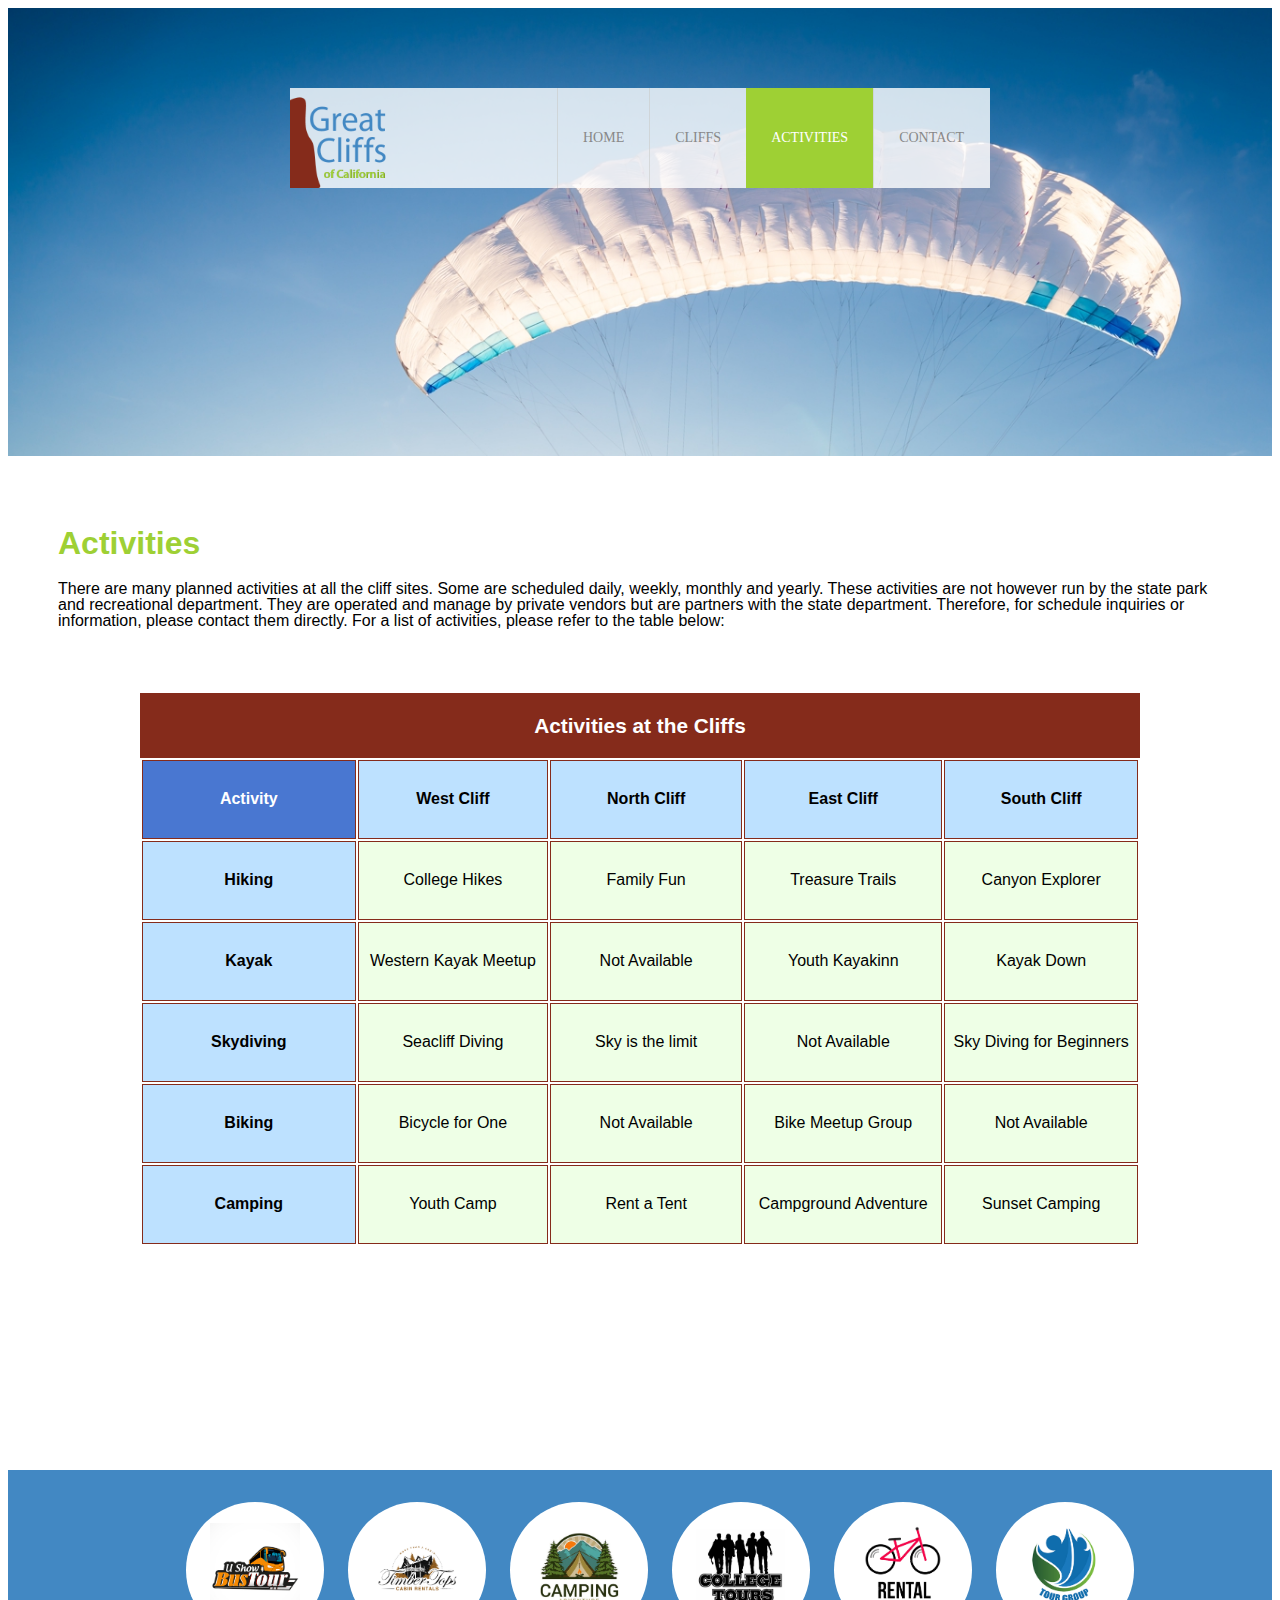
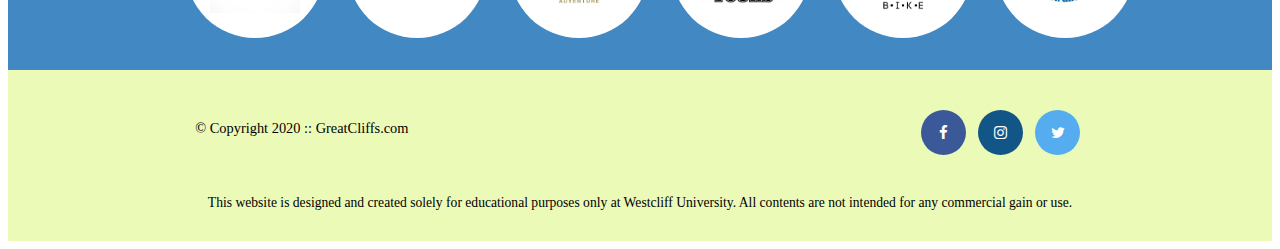
==== activities.html @ c9c109fd "Week5 Day3 activity cliff website selectable table html css" ====
<!DOCTYPE html>
<html lang="en">
<head>
    <meta charset="UTF-8">
    <meta name="viewport" content="width=device-width, initial-scale=1.0">
    <title>Document</title>

<!--Font Awesome-->
    <link rel="stylesheet" href="https://cdnjs.cloudflare.com/ajax/libs/font-awesome/4.7.0/css/font-awesome.min.css">

<!--Link to CSS-->
    <link rel="stylesheet" href="style.css">

<!--Link jQuery -->
    <script src="https://ajax.googleapis.com/ajax/libs/jquery/3.5.1/jquery.min.js"></script>
    <script type="text/javascript" src="js/activity.js"> </script>

</head>

<body id="activities">
<!-- Container-->
<div id="container">

<!--header-->
    <header>
        <div class="main-header">
            <!--logo-->
            <div class="logo">
                <img src="images/logo.png" alt="Great Cliffs Logo" width="125"> 
            </div>
            
            <!--nav-->
            <nav class="main-menu">
                <ul>
                    <li><a href="index.html">Home</a></li>
                    <li><a href="cliffs.html">Cliffs</a></li>
                    <li class="active"><a href="activities.html">Activities</a></li>
                    <li><a href="contact.html">Contact</a></li>
                </ul>
            </nav>
        </div>
    </header>

    <!--Main Content-->
    <main class="main-content">
        <h1>Activities</h1>
        <p>There are many planned activities at all the cliff sites. Some are scheduled daily, weekly, monthly and yearly. 
            These activities are not however run by the state park and recreational department. They are operated and manage by private vendors but are partners with the state department.  
            Therefore, for schedule inquiries or information, please contact them directly. For a list of activities, please refer to the table below:</p>
        
        <table class="activities_class">
            <caption>Activities at the Cliffs</caption>
                <thead>
                    <tr>
                        <th>Activity</th>
                        <th>West Cliff</th>
                        <th>North Cliff</th>
                        <th>East Cliff</th>
                        <th>South Cliff</th>
                    </tr>
                </thead>
                    <tbody>
                        <tr>
                            <td>Hiking</td>
                            <td id="cell">College Hikes</td>
                            <td id="cell">Family Fun</td>
                            <td id="cell">Treasure Trails</td>
                            <td id="cell">Canyon Explorer</td>
                        </tr>
                        <tr>
                            <td id="cell">Kayak</td>
                            <td id="cell">Western Kayak Meetup</td>
                            <td>Not Available</td>
                            <td id="cell">Youth Kayakinn</td>
                            <td id="cell">Kayak Down</td>
                        </tr>
                        <tr>
                            <td id="cell">Skydiving</td>
                            <td id="cell">Seacliff Diving</td>
                            <td id="cell">Sky is the limit</td>
                            <td>Not Available</td>
                            <td id="cell">Sky Diving for Beginners</td>
                        </tr>
                        <tr>
                            <td id="cell">Biking</td>
                            <td id="cell">Bicycle for One</td>
                            <td>Not Available</td>
                            <td id="cell">Bike Meetup Group</td>
                            <td>Not Available</td>
                        </tr>
                    </tbody>
                <tfooter>
                    <tr>
                        <td id="cell">Camping</td>
                        <td id="cell">Youth Camp</td>
                        <td id="cell">Rent a Tent</td>
                        <td id="cell">Campground Adventure</td>
                        <td id="cell">Sunset Camping</td>
                    </tr>
                </tfooter>
        </table>

        <div id="displaySelected">
            <div id="result">
                <h4>My selected activities to enquire:</h4>
            </div>
            <div id="sendinfo">
                <input type="email" placeholder="johndoe@gmail.com">
                <button>Get Info</button>
            </div>
        </div>

    </main>

    <!--section-->
    <section>
        <ul id="partners">
            <!--
            <li class="partner"><img src="images/partners/partner-bustour.png" alt="Partner Bus Tours"></li>
            <li class="partner"><img src="images/partners/partner-cabinrental.png" alt="Partner Cabin Rental"></li>
            <li class="partner"><img src="images/partners/partner-campingadv.png" alt="Partner Camping Adenture"></li>
            <li class="partner"><img src="images/partners/partner-collegetours.png" alt="Partner College Tours"></li>
            <li class="partner"><img src="images/partners/partner-rentalbike.png" alt="Partner Bike Rentals"></li>
            <li class="partner"><img src="images/partners/partner-tourgroup.png" alt="Partner Tour Group"></li>
            -->
        </ul>
        </div>
    </section>

    <!--Footer-->
    <footer>
    <div id="nondisclaimer">
        <div class="copy">&copy; Copyright 2020 :: GreatCliffs.com</div>
        <div class="social">
            <a href="#" class="fa fa-facebook"></a>
            <a href="#" class="fa fa-instagram"></a>
            <a href="#" class="fa fa-twitter"></a>
        </div>
    </div>
    <div id="disclaimer">
        <p>This website is designed and created solely for educational purposes only at Westcliff University. All contents are not intended for any commercial gain or use.</p>
    </div>
    </footer>
</div>

    <!--Partners-->
    <script src="js/site_scripts.js"></script>

</body>
</html>
---- style.css ----
/* Header */
header {
    width: 100%;
    min-height: 400px;
    padding-top: 3em;
}

#home header {
    background: no-repeat lightgrey url(images/cliff_ocean.jpg);
    background-size: 1500px; 
}

#activities header {
    background: no-repeat lightgray url(images/runfly.jpg);
    background-size: 1500px;
}

#contact header {
    background: no-repeat lightgray url(images/cliff_rock.jpg);
    background-size: 1500px;
}

#cliff header {
    background: no-repeat lightgray url(images/forest_cliff.jpg);
    background-size: 1500px;
}

.main-header {
    background-color:rgba(255, 255, 255, 0.8);
    width: 700px;
    margin: 2em auto 0 auto;
    min-height: 100px;
    height: 100px;
}

.main-header .logo img{
    width: 100px;
    height: 100px; 
    margin: 0 2em 0 0; 
    float: left; 
}

/* Navigation */
.main-menu {
    margin-left: 227px;
    font-weight: 400;
}

.main-menu ul li {
    list-style-type: none;
    display: inline-block;
    float: left;
    padding-left: 25px;
    padding-right: 25px;  
    border-left: 1px solid rgba(202,204,202,0.6);
    line-height: 100px; 
    text-decoration: uppercase;
    font-size: 14px;
    text-transform: uppercase;
}

.main-menu ul li a {
    text-decoration: none;
    color: #888;
}

.main-menu ul li a:hover {
    color: #9ed034;
}

.main-menu ul li.active {
   background: #9ed034;
   border: none;
}

.main-menu ul li.active a {
    color: #fff
}

/* Main */
.main-content {
    font-family: Arial, Helvetica, sans-serif;
    padding: 50px;
    line-height: 1;
}

.main-content h2,h1 {
    color:#9ed034;

}

Span:first-child {
    font-weight: bold;
}

Span:first-child {
    font-weight: bold;
}


/* Partner */ 
section {
    width: 100%;
    background-color: #4288c3;
}

section #partners {
    width: 1200px; 
    padding: 2em 0 2em 0;
    margin: 0 auto;
    text-align: center;
}

section #partners .partner{
    display: inline-block;
    margin:0 0.75em;
    padding: 1.3em 1.5em;
    background-color: #fff;
    border-radius: 50%;      
}

section #partners .partner img{
    width: 90px;
    height: 90px;
}

/* Footer */
footer {
    width: 100%;
    height: 155px;
    padding-bottom: 1em;
    background-color: #ecfab8;
}

footer #nondisclaimer .copy {
    padding: 3.5em 3.5em 3.5em 13em;
    float: left;
    font-size: 0.9em;
}

footer #nondisclaimer .social {
    padding: 2.5em; 
    margin-right: 9.25em;
    float: right;
}

footer #disclaimer {
    clear: both;
}

footer #disclaimer p{
    font-size: 0.85em;
    text-align: center;
}

footer #nondisclaimer .social .fa {
    padding: 15px;
    font-size: 15px;
    width: 15px;
    text-align: center;
    text-decoration: none;
    margin: 0 4px;
    border-radius: 50%;
}

footer #nondisclaimer .social .fa:hover {
    opacity: 0.7;
}

footer #nondisclaimer .social .fa-facebook {
    background: #3B5998;
    color: white;
}

footer #nondisclaimer .social .fa-twitter {
    background: #55ACEE;
    color: white;
}

footer #nondisclaimer .social .fa-instagram {
    background: #125688;
    color: white;
}

/* Activities */

table.activities_class {
    width: 1000px;
    margin: 4em auto 4em auto;
}

table.activities_class table, caption, th, td {
    border: 2px solid #852B1B;
}


table.activities_class caption {
    background: #852B1B;
    height: 40px; 
    color: #fff; 
    font-size: 1.3em;
    font-weight: bold;
    padding-top: 1em;
}


table.activities_class thead {
    background: #BDE1FF;
}

table.activities_class tbody {
    background: #EEFFE6;
    text-align: center;
}


table.activities_class th,td {
    width: 225px;
    height: 75px;
    vertical-align: middle;
    border: solid 1px #852B1B; 
}

table.activities_class th:first-child {
    width: 250px; 
    height: 50px;
    background: #4977D1;
    color: #fff
}

table.activities_class td:first-child {
    font-weight: bold;
    background: #BDE1FF;
}


/* Contact */

label {
    display: block; 
    margin: 15px 15px 0 15px; /* top, right, bottom, left */
    font-weight: bold;
}

input, textarea {
    width: 300px;
    margin: 0 15px 0 15px;
}


input[type="radio"] { 
    width: 20px;
    margin: 0 0 0 5px;
}



input[type="submit"] {
    display: block; 
    margin: 20px 0 10px 0;
    width: 100px;
    /*background-color: #4977D1; */
    border: 0px;
    color: #ffffff; 
    padding: 10px 30px;
    font-weight: bold;
    margin: 15px 15px 0 320px;
}

input:focus {
    background-color: gray;
}

.legend {
    text-transform: uppercase;
    color:#4977D1; 
    font-weight: bold;
    font-size: 16px;
}

.commentbox textarea {
    padding-top: 150px;
    padding-left: 100px;
}

.form {
    margin-top: 20px;
    margin-bottom: 40px;
}

fieldset{
    border:2px solid #9ed034;
}

.option_cliff{
    width:170px;
    text-align: center;
}

.radios span{
    font-weight: 200;
}

/* cliff pages table 

table.cliff_class {
    width: 1200px;
    margin: 4em auto 4em auto;
    border: none;
    border-collapse: separate;
    border-spacing: 30px 0px;
}

table.cliff_class th{
    background: #852B1B;
    color: #fff; 
    font-size: 1.3em;
    font-weight: bold;
    padding:15px 0px 15px 0px;
    text-align:center;
}

table.cliff_class td{
    border: none;
}
*/

.section_cliff{
    display:flex;
    flex-wrap: wrap;
    justify-content: center;
    max-width: 1500px;
}

.block_cliff {
    display:block;
    padding: 15px;
}   

.images_cliff {
    margin: 0 0 1px 0;
    width: 600px; 
}


h3 {
    background-color: #852B1B;
    color:#ffffff;
    text-align:center;
    margin: 0%;
    padding: 10px 0px;
    width:600px;
}

h4 {
    font-size: 20px;
}

#timeofday {
    font-family: Arial, Helvetica, sans-serif;
    text-align: center;
    padding: 15px 0;
    background: rgb(253,187,45);
    background: linear-gradient(0deg, rgba(253,187,45,1) 0%, rgba(34,193,195,1) 100%);
    opacity: 0.7;
}

/* Clock */

#timeofday span {
    font-weight: normal;
    color: #3a3a3a;
}

#timeofday #clock {
    color: #125688
}

/* Random code */

.randomcode input{
    width: 150px;
    margin: 10px 0px 0px 165px;
    padding: 5px;
}

#codes {
    background-color: #b3b3b3;
    padding: 10px;
    display:inline;
    font-size: 12px;
}

/* Activity Cell */
.green {
    color:white;
    background-color: #9ed034;
    cursor: pointer;
}

/* Selectable table grid */
#activities main #displaySelected {
    visibility: hidden;
    margin: 0 auto;
    width:600px;
    border: 2px solid #9ed034;
    padding: 0.75em;
}

#activities main #displaySelected #result, #activities main #displaySelected #sendinfo {
    display:inline-block;
    margin:0;
}

#activities main #result {
    min-height: 50px;
    width: 300px;
    padding:0;
}

#activities main #result h4{
    margin-bottom:1em;
    font-size: 1.15em;
}

#activities main #displaySelected #sendinfo input[type="email"] {
    width: 200px;
}
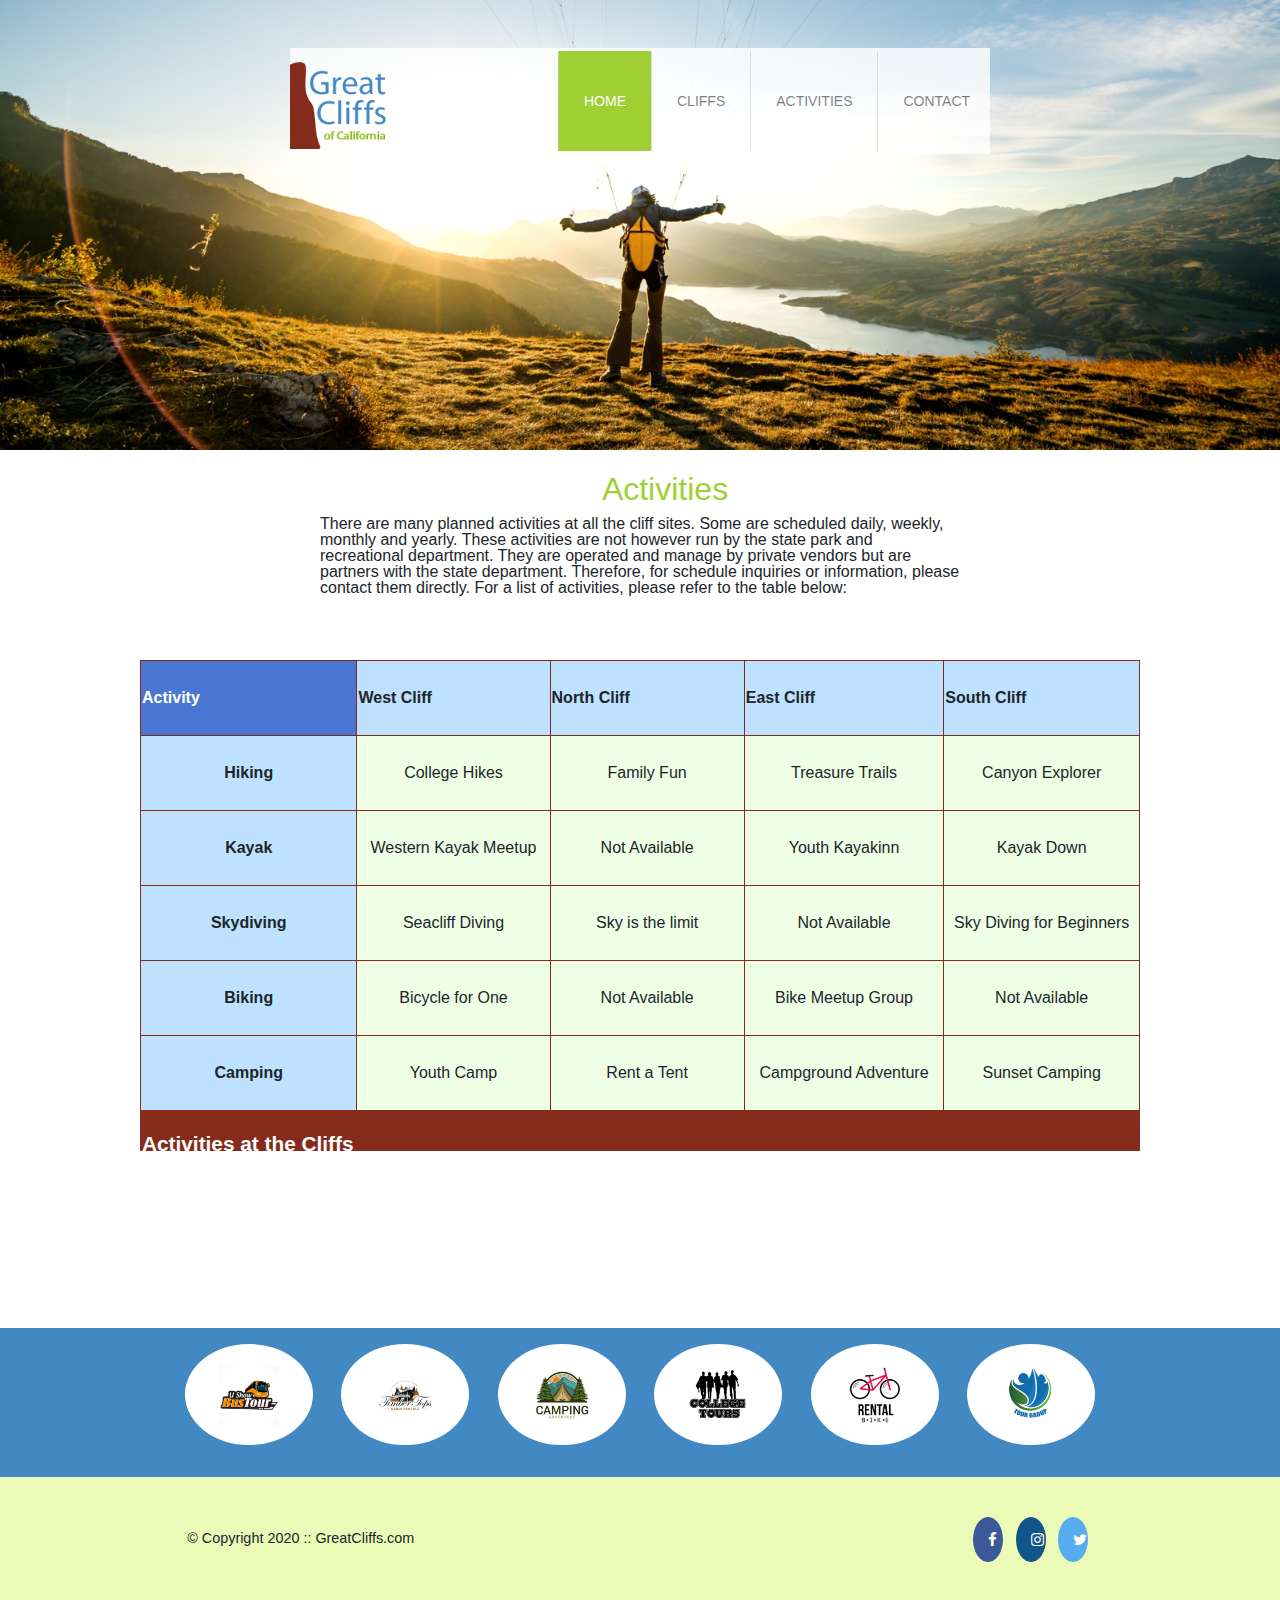
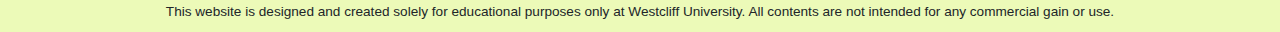
==== commit e8af3f4b: "w7d1 revise partner responsive" ====
--- a/activities.html
+++ b/activities.html
@@ -6,14 +6,17 @@
     <title>Document</title>
 
 <!--Font Awesome-->
-    <link rel="stylesheet" href="https://cdnjs.cloudflare.com/ajax/libs/font-awesome/4.7.0/css/font-awesome.min.css">
+<link rel="stylesheet" href="https://cdnjs.cloudflare.com/ajax/libs/font-awesome/4.7.0/css/font-awesome.min.css">
+
+<!-- Bootstrap CSS -->
+<link rel="stylesheet" href="https://maxcdn.bootstrapcdn.com/bootstrap/4.5.2/css/bootstrap.min.css">
 
 <!--Link to CSS-->
-    <link rel="stylesheet" href="style.css">
+<link rel="stylesheet" href="style.css">
 
 <!--Link jQuery -->
     <script src="https://ajax.googleapis.com/ajax/libs/jquery/3.5.1/jquery.min.js"></script>
-    <script type="text/javascript" src="js/activity.js"> </script>
+    <script src="js/activity.js"> </script>
 
 </head>
 
@@ -22,28 +25,67 @@
 <div id="container">
 
 <!--header-->
-    <header>
-        <div class="main-header">
-            <!--logo-->
+<header>
+    <!--deactive
+            <div class="main-header">
+                <div class="logo">
+                    <img src="images/logo.png" alt="Great Cliffs Logo" width="125"> 
+                </div>
+                
+    
+                <nav class="main-menu">
+                    <ul>
+                        <li class="active"><a href="home.html">Home</a></li>
+                        <li><a href="cliffs.html">Cliffs</a></li›>
+                        <li><a href="activities.html">Activities</a></li>
+                        <li><a href="contact.html">Contact</a></li>
+                    </ul>
+                </nav>
+            </div>
+    -->
+    
+    
+        <div class = "container">
+            <nav class="navbar navbar-expand-lg navbar-light bg-transparent">
             <div class="logo">
-                <img src="images/logo.png" alt="Great Cliffs Logo" width="125"> 
+               <a class="navbar-brand" href="#"> <img src="images/logo.png" alt="Great Cliffs Logo" width="100"> </a>
             </div>
-            
-            <!--nav-->
-            <nav class="main-menu">
-                <ul>
-                    <li><a href="index.html">Home</a></li>
-                    <li><a href="cliffs.html">Cliffs</a></li>
-                    <li class="active"><a href="activities.html">Activities</a></li>
-                    <li><a href="contact.html">Contact</a></li>
-                </ul>
+    
+               <!-- Hamburger Menu -->
+               <!-- Values for data-target and aria-controls must match id of div with the collapse class -->
+               <button class = "navbar-toggler" type = "button" data-toggle = "collapse" 
+               data-target = "#navbarContent" 
+               aria-controls = "navbarContent" aria-expanded = "false" 
+               aria-label = "Toggle navigation">
+                        
+               <span class = "navbar-toggler-icon"></span>
+               </button>
+    
+               
+               <div id="navbarContent" class="collapse navbar-collapse">
+                  <ul class="navbar-nav">
+                     <li class="nav-item active">
+                        <a class="nav-link" href="home.html">Home</a>
+                     </li>
+                     <li class="nav-item">
+                        <a class="nav-link" href="cliffs.html">Cliffs</a>
+                     </li>
+                     <li class="nav-item">
+                        <a class="nav-link" href="activities.html">Activities</a>
+                     </li>
+                     <li class="nav-item">
+                        <a class="nav-link" href="contact.html">Contact</a>
+                     </li>
+                  </ul>
+                  
+               </div>
             </nav>
         </div>
     </header>
 
     <!--Main Content-->
     <main class="main-content">
-        <h1>Activities</h1>
+        <h2>Activities</h2>
         <p>There are many planned activities at all the cliff sites. Some are scheduled daily, weekly, monthly and yearly. 
             These activities are not however run by the state park and recreational department. They are operated and manage by private vendors but are partners with the state department.  
             Therefore, for schedule inquiries or information, please contact them directly. For a list of activities, please refer to the table below:</p>
@@ -112,19 +154,16 @@
 
     </main>
 
-    <!--section-->
-    <section>
-        <ul id="partners">
-            <!--
-            <li class="partner"><img src="images/partners/partner-bustour.png" alt="Partner Bus Tours"></li>
-            <li class="partner"><img src="images/partners/partner-cabinrental.png" alt="Partner Cabin Rental"></li>
-            <li class="partner"><img src="images/partners/partner-campingadv.png" alt="Partner Camping Adenture"></li>
-            <li class="partner"><img src="images/partners/partner-collegetours.png" alt="Partner College Tours"></li>
-            <li class="partner"><img src="images/partners/partner-rentalbike.png" alt="Partner Bike Rentals"></li>
-            <li class="partner"><img src="images/partners/partner-tourgroup.png" alt="Partner Tour Group"></li>
-            -->
-        </ul>
-        </div>
+  <!--section-->
+  <section>
+    <ul id="partners">
+        <li class="partner col-6 col-sm-4 col-md-3 col-lg-2"><img src="images/partners/partner-bustour.png" alt="Partner Bus Tours"></li>
+        <li class="partner col-6 col-sm-4 col-md-3 col-lg-2"><img src="images/partners/partner-cabinrental.png" alt="Partner Cabin Rental"></li>
+        <li class="partner col-6 col-sm-4 col-md-3 col-lg-2"><img src="images/partners/partner-campingadv.png" alt="Partner Camping Adenture"></li>
+        <li class="partner col-6 col-sm-4 col-md-3 col-lg-2"><img src="images/partners/partner-collegetours.png" alt="Partner College Tours"></li>
+        <li class="partner col-6 col-sm-4 col-md-3 col-lg-2"><img src="images/partners/partner-rentalbike.png" alt="Partner Bike Rentals"></li>
+        <li class="partner col-6 col-sm-4 col-md-3 col-lg-2"><img src="images/partners/partner-tourgroup.png" alt="Partner Tour Group"></li>
+    </ul>
     </section>
 
     <!--Footer-->
@@ -143,8 +182,14 @@
     </footer>
 </div>
 
-    <!--Partners-->
-    <script src="js/site_scripts.js"></script>
+<!--Partners
+<script src="js/site_scripts.js"></script>
+-->
+
+<!-- jQuery first, then Popper.js, then Bootstrap JS -->
+<script src="https://ajax.googleapis.com/ajax/libs/jquery/3.5.1/jquery.min.js"></script>
+<script src="https://cdnjs.cloudflare.com/ajax/libs/popper.js/1.16.0/umd/popper.min.js"></script>
+<script src="https://maxcdn.bootstrapcdn.com/bootstrap/4.5.2/js/bootstrap.min.js"></script>
 
 </body>
 </html>--- a/style.css
+++ b/style.css
@@ -1,3 +1,26 @@
+/* Desktop devices */
+
+
+@media (min-width: 992px) {
+    .container, .container-lg, .container-md, .container-sm, .container-xl {
+        max-width: 700px;
+    } 
+    .col-lg-2 {
+    max-width: 10%;
+    } 
+}
+
+@media  (max-width:992px){ 
+    #navbarContent .navbar-nav .nav-link {
+        line-height: 50px !important;
+    }
+    .section_cliff{
+        flex-wrap: wrap;
+    }
+
+}
+
+
 /* Header */
 header {
     width: 100%;
@@ -6,23 +29,35 @@
 }
 
 #home header {
-    background: no-repeat lightgrey url(images/cliff_ocean.jpg);
-    background-size: 1500px; 
+    height: 50vh;
+    background: lightgrey url(images/cliff_ocean.jpg);
+    background-repeat: no-repeat;
+    background-size: cover;
+    background-position: center center;
 }
 
 #activities header {
-    background: no-repeat lightgray url(images/runfly.jpg);
-    background-size: 1500px;
+    height: 50vh;
+    background: lightgray url(images/runfly.jpg);
+    background-repeat: no-repeat;
+    background-size: cover;
+    background-position: bottom center;
 }
 
 #contact header {
-    background: no-repeat lightgray url(images/cliff_rock.jpg);
-    background-size: 1500px;
+    height: 50vh;
+    background:lightgray url(images/cliff_rock.jpg);
+    background-repeat: no-repeat;
+    background-size: cover;
+    background-position: center center;
 }
 
 #cliff header {
-    background: no-repeat lightgray url(images/forest_cliff.jpg);
-    background-size: 1500px;
+    height: 50vh;
+    background: lightgray url(images/forest_cliff.jpg);
+    background-repeat: no-repeat;
+    background-size: cover;
+    background-position: center center;
 }
 
 .main-header {
@@ -80,7 +115,6 @@
 /* Main */
 .main-content {
     font-family: Arial, Helvetica, sans-serif;
-    padding: 50px;
     line-height: 1;
 }
 
@@ -89,6 +123,10 @@
 
 }
 
+.main-content p {
+    padding: 0 25%;
+}
+
 Span:first-child {
     font-weight: bold;
 }
@@ -99,14 +137,15 @@
 
 
 /* Partner */ 
+
 section {
+    background-color: #4288c3;
     width: 100%;
-    background-color: #4288c3;
 }
 
 section #partners {
-    width: 1200px; 
-    padding: 2em 0 2em 0;
+    width: 100%; 
+    padding: 1em 0 2em 0;
     margin: 0 auto;
     text-align: center;
 }
@@ -115,14 +154,14 @@
     display: inline-block;
     margin:0 0.75em;
     padding: 1.3em 1.5em;
-    background-color: #fff;
+    background-color: #ffffff;
     border-radius: 50%;      
 }
 
 section #partners .partner img{
-    width: 90px;
-    height: 90px;
-}
+    width: 75%;
+}
+
 
 /* Footer */
 footer {
@@ -327,13 +366,10 @@
 
 .section_cliff{
     display:flex;
-    flex-wrap: wrap;
     justify-content: center;
-    max-width: 1500px;
 }
 
 .block_cliff {
-    display:block;
     padding: 15px;
 }   
 
@@ -392,7 +428,8 @@
 }
 
 /* Activity Cell */
-.green {
+
+.tdhighlight {
     color:white;
     background-color: #9ed034;
     cursor: pointer;
@@ -428,19 +465,87 @@
 }
 
 
-
-
-
-
-
-
-
-
-
-
-
-
-
-
-
-
+/* Navigation Hamburger*/
+
+.container {
+    background-color:rgba(255, 255, 255, 0.8);
+    font-weight: 400;
+}
+
+.container, .container-fluid, .container-lg, .container-md, .container-sm, .container-xl {
+    padding-right: 15px;
+    padding-left: 0px !important;
+}
+
+.container .logo {
+    margin: 0 9.5em 0 0px;
+    float: left;
+}
+
+#navbarContent .navbar-nav .nav-link {
+    list-style-type: none;
+    padding-left: 25px;
+    padding-right: 25px;
+    border-left: 1px solid rgba(202,204,202,0.6);
+    line-height: 100px; 
+    font-size: 14px;
+    text-transform: uppercase;
+    padding-bottom: 0px;
+    padding-top: 0px;
+}
+
+#navbarContent .navbar-nav .nav-link a {
+    text-decoration: none;
+    color: #888;
+}
+
+#container .navbar {
+    padding: 0px;
+}
+
+.navbar ul li.active {
+   background: #9ed034;
+   border: none;
+}
+
+#container .navbar-nav li a:hover {
+    color: #9ed034;
+}
+
+#container .navbar li.active a {
+    color: #fff;
+}
+
+/*Main Content*/
+
+.flex {
+    display: flex;
+    flex-direction: row;
+}
+
+.flex-1 {
+    flex:1;
+    line-height: 20px;
+    padding: 20px;
+    border-style: ridge;
+    margin: 30px;
+}
+
+.flex-2 {
+    flex:1;
+    line-height: 20px;
+    padding: 20px;
+    border-style: ridge;
+    margin: 30px;
+}
+
+H2 {
+    padding-top: 20px;
+    padding-left:50px;
+    text-align: center;
+}
+
+h4 {
+    padding-bottom: 20px;
+    text-align: center;
+}
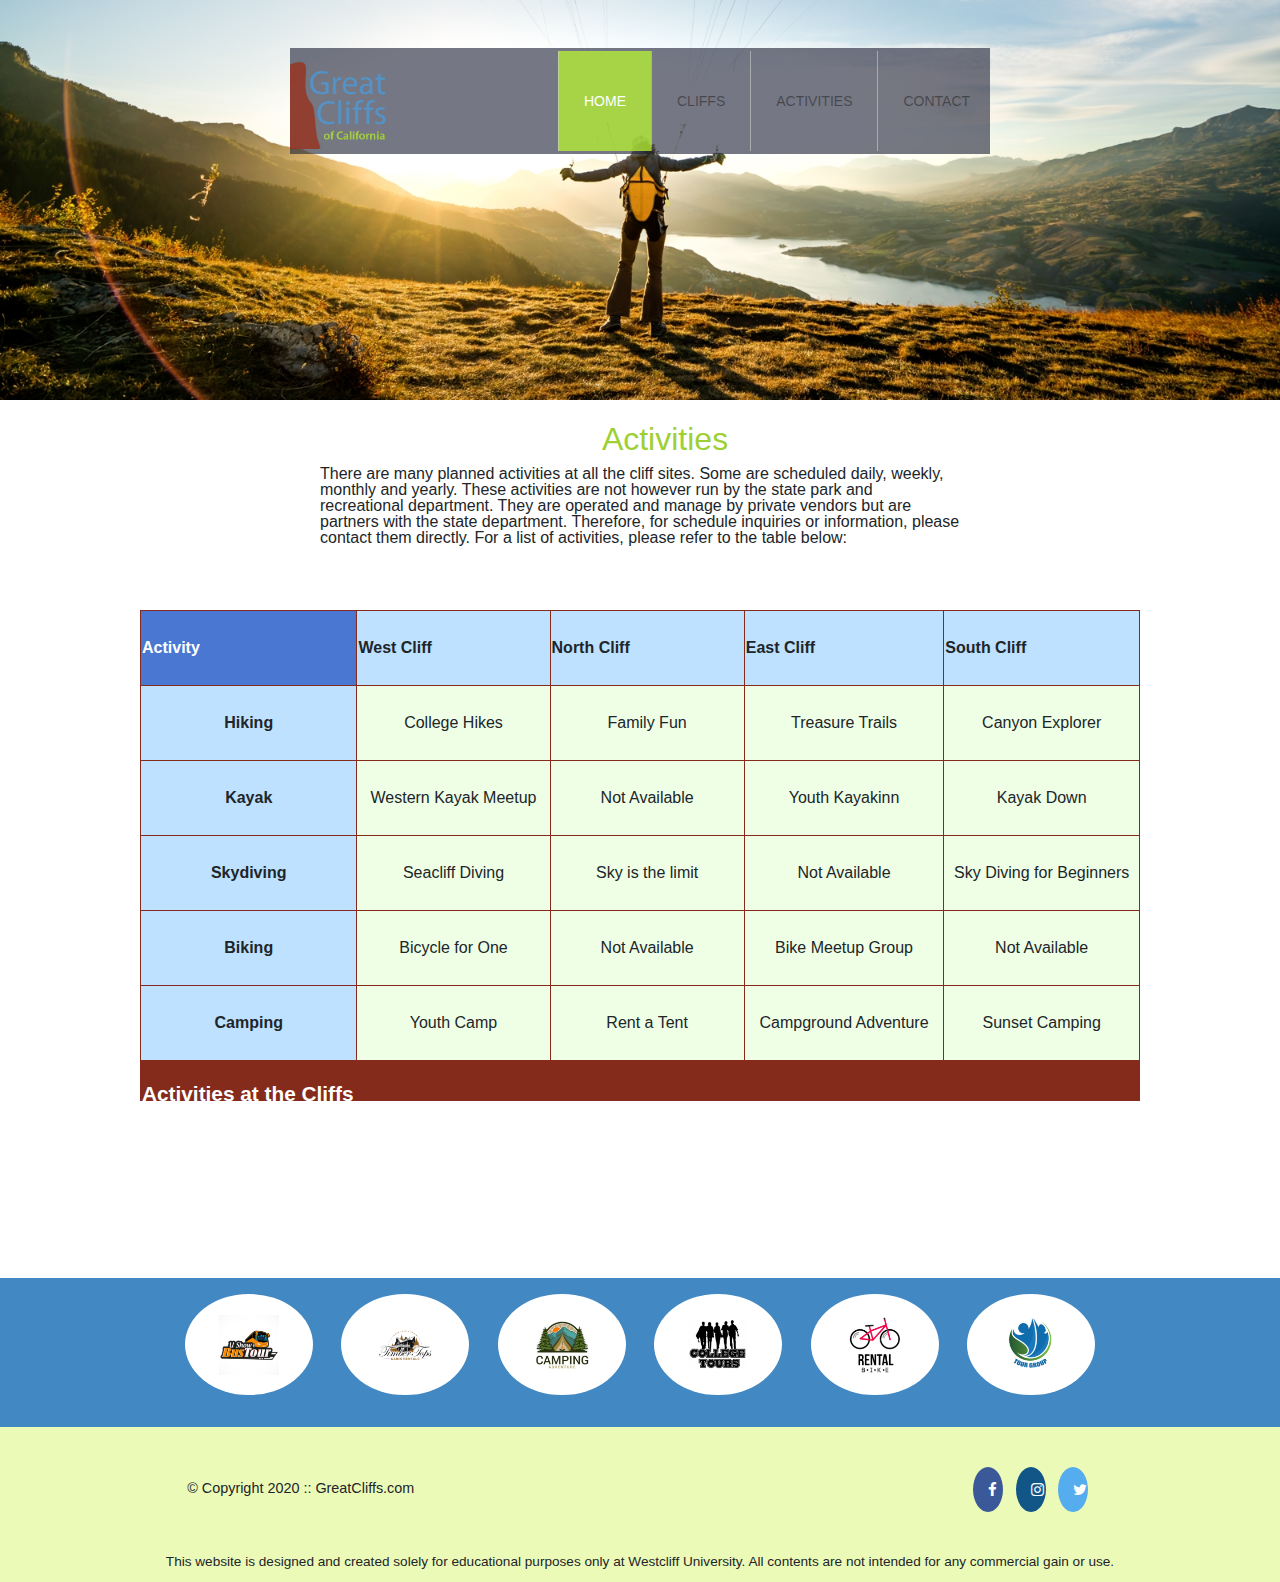
==== commit d2148079: "w7d1 add sticky bar and icon" ====
--- a/activities.html
+++ b/activities.html
@@ -191,5 +191,7 @@
 <script src="https://cdnjs.cloudflare.com/ajax/libs/popper.js/1.16.0/umd/popper.min.js"></script>
 <script src="https://maxcdn.bootstrapcdn.com/bootstrap/4.5.2/js/bootstrap.min.js"></script>
 
+<script src="js/activity.js"></script>
+
 </body>
 </html>--- a/style.css
+++ b/style.css
@@ -29,7 +29,7 @@
 }
 
 #home header {
-    height: 50vh;
+    height: 40vh;
     background: lightgrey url(images/cliff_ocean.jpg);
     background-repeat: no-repeat;
     background-size: cover;
@@ -37,7 +37,7 @@
 }
 
 #activities header {
-    height: 50vh;
+    height: 40vh;
     background: lightgray url(images/runfly.jpg);
     background-repeat: no-repeat;
     background-size: cover;
@@ -45,7 +45,7 @@
 }
 
 #contact header {
-    height: 50vh;
+    height: 40vh;
     background:lightgray url(images/cliff_rock.jpg);
     background-repeat: no-repeat;
     background-size: cover;
@@ -53,7 +53,7 @@
 }
 
 #cliff header {
-    height: 50vh;
+    height: 40vh;
     background: lightgray url(images/forest_cliff.jpg);
     background-repeat: no-repeat;
     background-size: cover;
@@ -468,9 +468,16 @@
 /* Navigation Hamburger*/
 
 .container {
-    background-color:rgba(255, 255, 255, 0.8);
+    background-color:rgba(38, 41, 61, 0.7) !important;
     font-weight: 400;
-}
+    opacity: 90%;
+    text-align: center;
+}
+
+.container .bg-transparent{
+    background-color: rgba (38,41,61,0.7)!important;
+}
+
 
 .container, .container-fluid, .container-lg, .container-md, .container-sm, .container-xl {
     padding-right: 15px;
@@ -549,3 +556,15 @@
     padding-bottom: 20px;
     text-align: center;
 }
+
+.container .fixed-top {
+    position: fixed;
+    top: 0;
+    z-index: 1030;
+    max-width: 700px;
+    margin: 0 auto;
+}
+
+.btn {
+    margin: 1% 28% !important; 
+}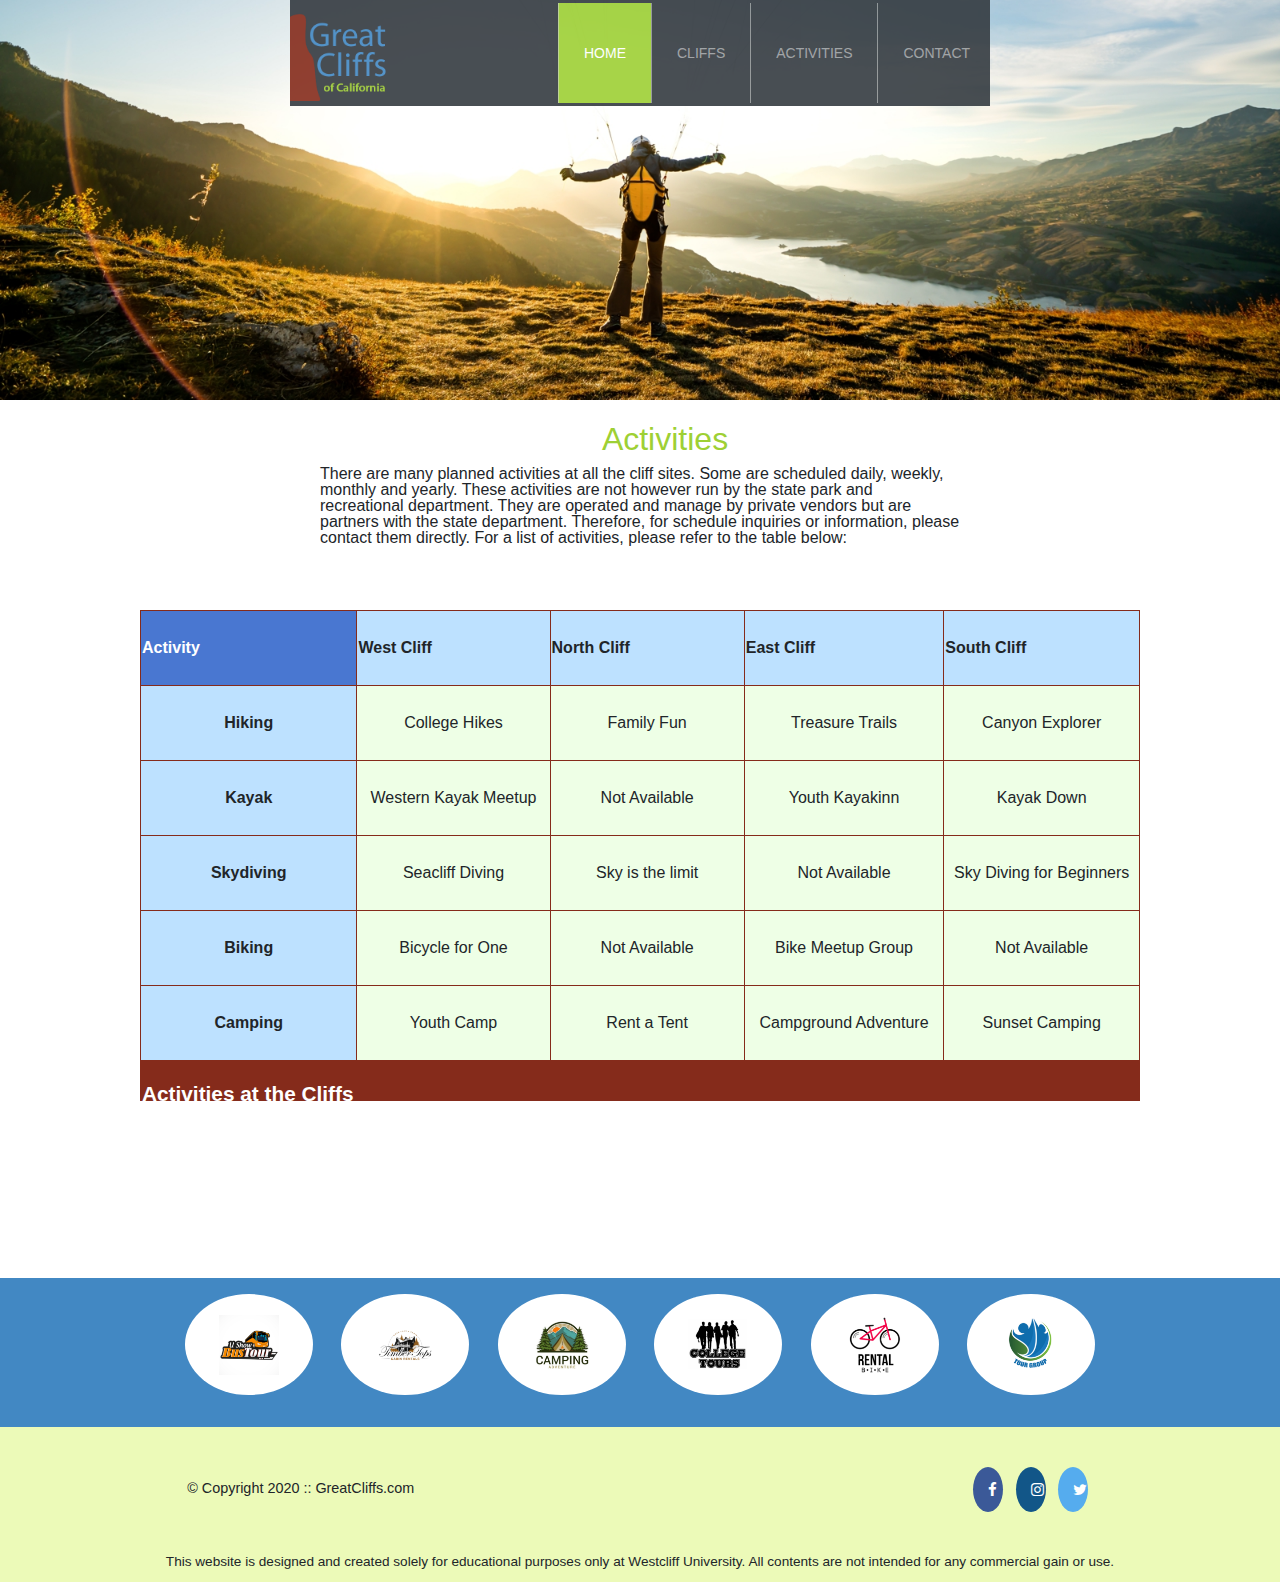
==== commit 44ace248: "w7d1 contact page responsive" ====
--- a/activities.html
+++ b/activities.html
@@ -46,7 +46,7 @@
     
     
         <div class = "container">
-            <nav class="navbar navbar-expand-lg navbar-light bg-transparent">
+            <nav class="navbar navbar-expand-lg navbar-dark bg-dark fixed-top">
             <div class="logo">
                <a class="navbar-brand" href="#"> <img src="images/logo.png" alt="Great Cliffs Logo" width="100"> </a>
             </div>
--- a/style.css
+++ b/style.css
@@ -17,7 +17,6 @@
     .section_cliff{
         flex-wrap: wrap;
     }
-
 }
 
 
@@ -273,6 +272,13 @@
 }
 
 
+.contactinfo .phone, .email {
+    margin-left: 25%;
+    width:50%;
+}
+
+
+
 /* Contact */
 
 label {
@@ -322,9 +328,11 @@
     padding-left: 100px;
 }
 
-.form {
+.form-group {
     margin-top: 20px;
     margin-bottom: 40px;
+    margin-right: 10%;
+    min-width:50%;
 }
 
 fieldset{
@@ -565,6 +573,10 @@
     margin: 0 auto;
 }
 
-.btn {
-    margin: 1% 28% !important; 
-}+.btn{
+    margin: 1% 15%; 
+}
+
+.randomcode {
+    margin: 0 auto;
+}
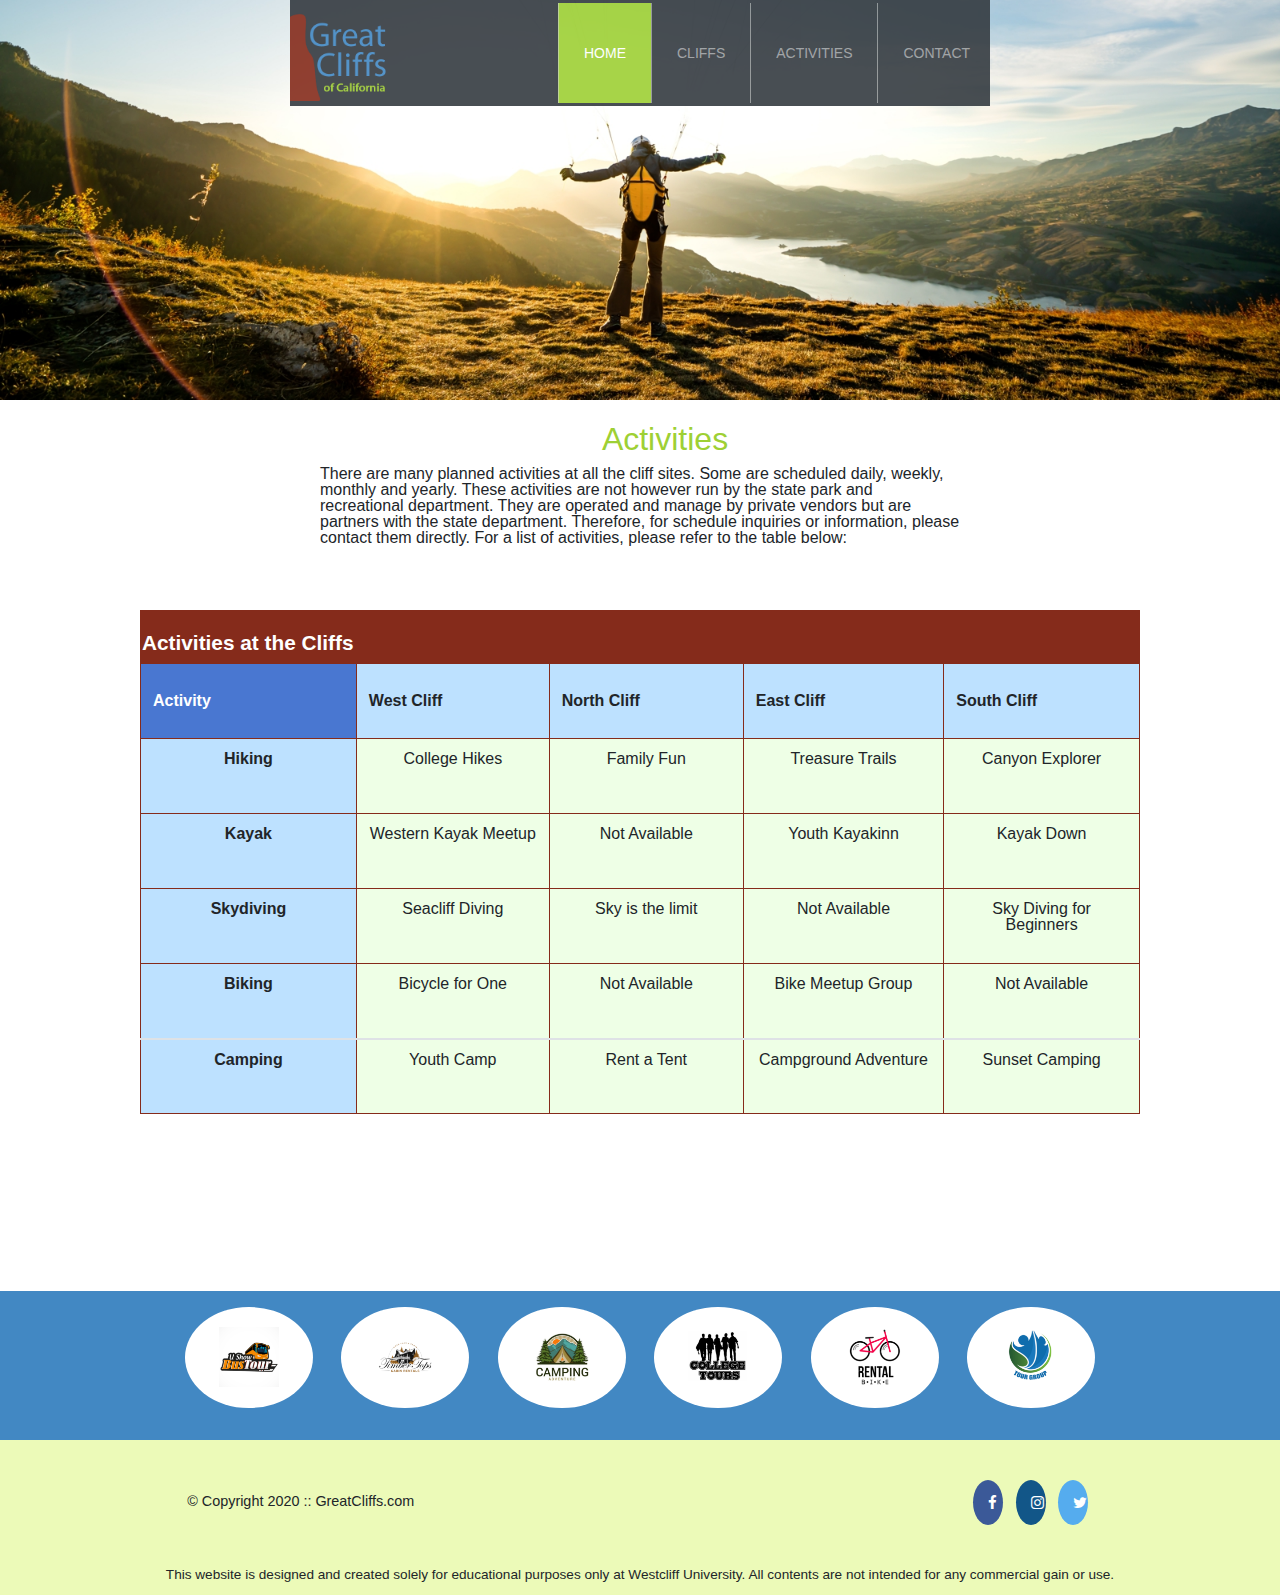
==== commit 21eb0802: "w7d2 HW activities table responsive" ====
--- a/activities.html
+++ b/activities.html
@@ -6,13 +6,14 @@
     <title>Document</title>
 
 <!--Font Awesome-->
-<link rel="stylesheet" href="https://cdnjs.cloudflare.com/ajax/libs/font-awesome/4.7.0/css/font-awesome.min.css">
+    <link rel="stylesheet" href="https://cdnjs.cloudflare.com/ajax/libs/font-awesome/4.7.0/css/font-awesome.min.css">
 
 <!-- Bootstrap CSS -->
 <link rel="stylesheet" href="https://maxcdn.bootstrapcdn.com/bootstrap/4.5.2/css/bootstrap.min.css">
 
+
 <!--Link to CSS-->
-<link rel="stylesheet" href="style.css">
+    <link rel="stylesheet" href="style.css">
 
 <!--Link jQuery -->
     <script src="https://ajax.googleapis.com/ajax/libs/jquery/3.5.1/jquery.min.js"></script>
@@ -90,7 +91,7 @@
             These activities are not however run by the state park and recreational department. They are operated and manage by private vendors but are partners with the state department.  
             Therefore, for schedule inquiries or information, please contact them directly. For a list of activities, please refer to the table below:</p>
         
-        <table class="activities_class">
+        <table class="activities_class table table-responsive">
             <caption>Activities at the Cliffs</caption>
                 <thead>
                     <tr>
@@ -154,17 +155,17 @@
 
     </main>
 
-  <!--section-->
-  <section>
-    <ul id="partners">
-        <li class="partner col-6 col-sm-4 col-md-3 col-lg-2"><img src="images/partners/partner-bustour.png" alt="Partner Bus Tours"></li>
-        <li class="partner col-6 col-sm-4 col-md-3 col-lg-2"><img src="images/partners/partner-cabinrental.png" alt="Partner Cabin Rental"></li>
-        <li class="partner col-6 col-sm-4 col-md-3 col-lg-2"><img src="images/partners/partner-campingadv.png" alt="Partner Camping Adenture"></li>
-        <li class="partner col-6 col-sm-4 col-md-3 col-lg-2"><img src="images/partners/partner-collegetours.png" alt="Partner College Tours"></li>
-        <li class="partner col-6 col-sm-4 col-md-3 col-lg-2"><img src="images/partners/partner-rentalbike.png" alt="Partner Bike Rentals"></li>
-        <li class="partner col-6 col-sm-4 col-md-3 col-lg-2"><img src="images/partners/partner-tourgroup.png" alt="Partner Tour Group"></li>
-    </ul>
-    </section>
+    <!--section-->
+    <section>
+        <ul id="partners">
+            <li class="partner col-6 col-sm-4 col-md-3 col-lg-2"><img src="images/partners/partner-bustour.png" alt="Partner Bus Tours"></li>
+            <li class="partner col-6 col-sm-4 col-md-3 col-lg-2"><img src="images/partners/partner-cabinrental.png" alt="Partner Cabin Rental"></li>
+            <li class="partner col-6 col-sm-4 col-md-3 col-lg-2"><img src="images/partners/partner-campingadv.png" alt="Partner Camping Adenture"></li>
+            <li class="partner col-6 col-sm-4 col-md-3 col-lg-2"><img src="images/partners/partner-collegetours.png" alt="Partner College Tours"></li>
+            <li class="partner col-6 col-sm-4 col-md-3 col-lg-2"><img src="images/partners/partner-rentalbike.png" alt="Partner Bike Rentals"></li>
+            <li class="partner col-6 col-sm-4 col-md-3 col-lg-2"><img src="images/partners/partner-tourgroup.png" alt="Partner Tour Group"></li>
+        </ul>
+        </section>
 
     <!--Footer-->
     <footer>
@@ -182,16 +183,9 @@
     </footer>
 </div>
 
-<!--Partners
-<script src="js/site_scripts.js"></script>
--->
-
-<!-- jQuery first, then Popper.js, then Bootstrap JS -->
-<script src="https://ajax.googleapis.com/ajax/libs/jquery/3.5.1/jquery.min.js"></script>
-<script src="https://cdnjs.cloudflare.com/ajax/libs/popper.js/1.16.0/umd/popper.min.js"></script>
-<script src="https://maxcdn.bootstrapcdn.com/bootstrap/4.5.2/js/bootstrap.min.js"></script>
-
-<script src="js/activity.js"></script>
+    <!--Partners
+    <script src="js/site_scripts.js"></script>
+    -->
 
 </body>
 </html>--- a/style.css
+++ b/style.css
@@ -573,10 +573,13 @@
     margin: 0 auto;
 }
 
-.btn{
-    margin: 1% 15%; 
-}
-
-.randomcode {
-    margin: 0 auto;
-}
+caption {
+    padding-bottom: 1.75rem;
+    text-align: left;
+    caption-side: top;
+}
+
+
+
+
+
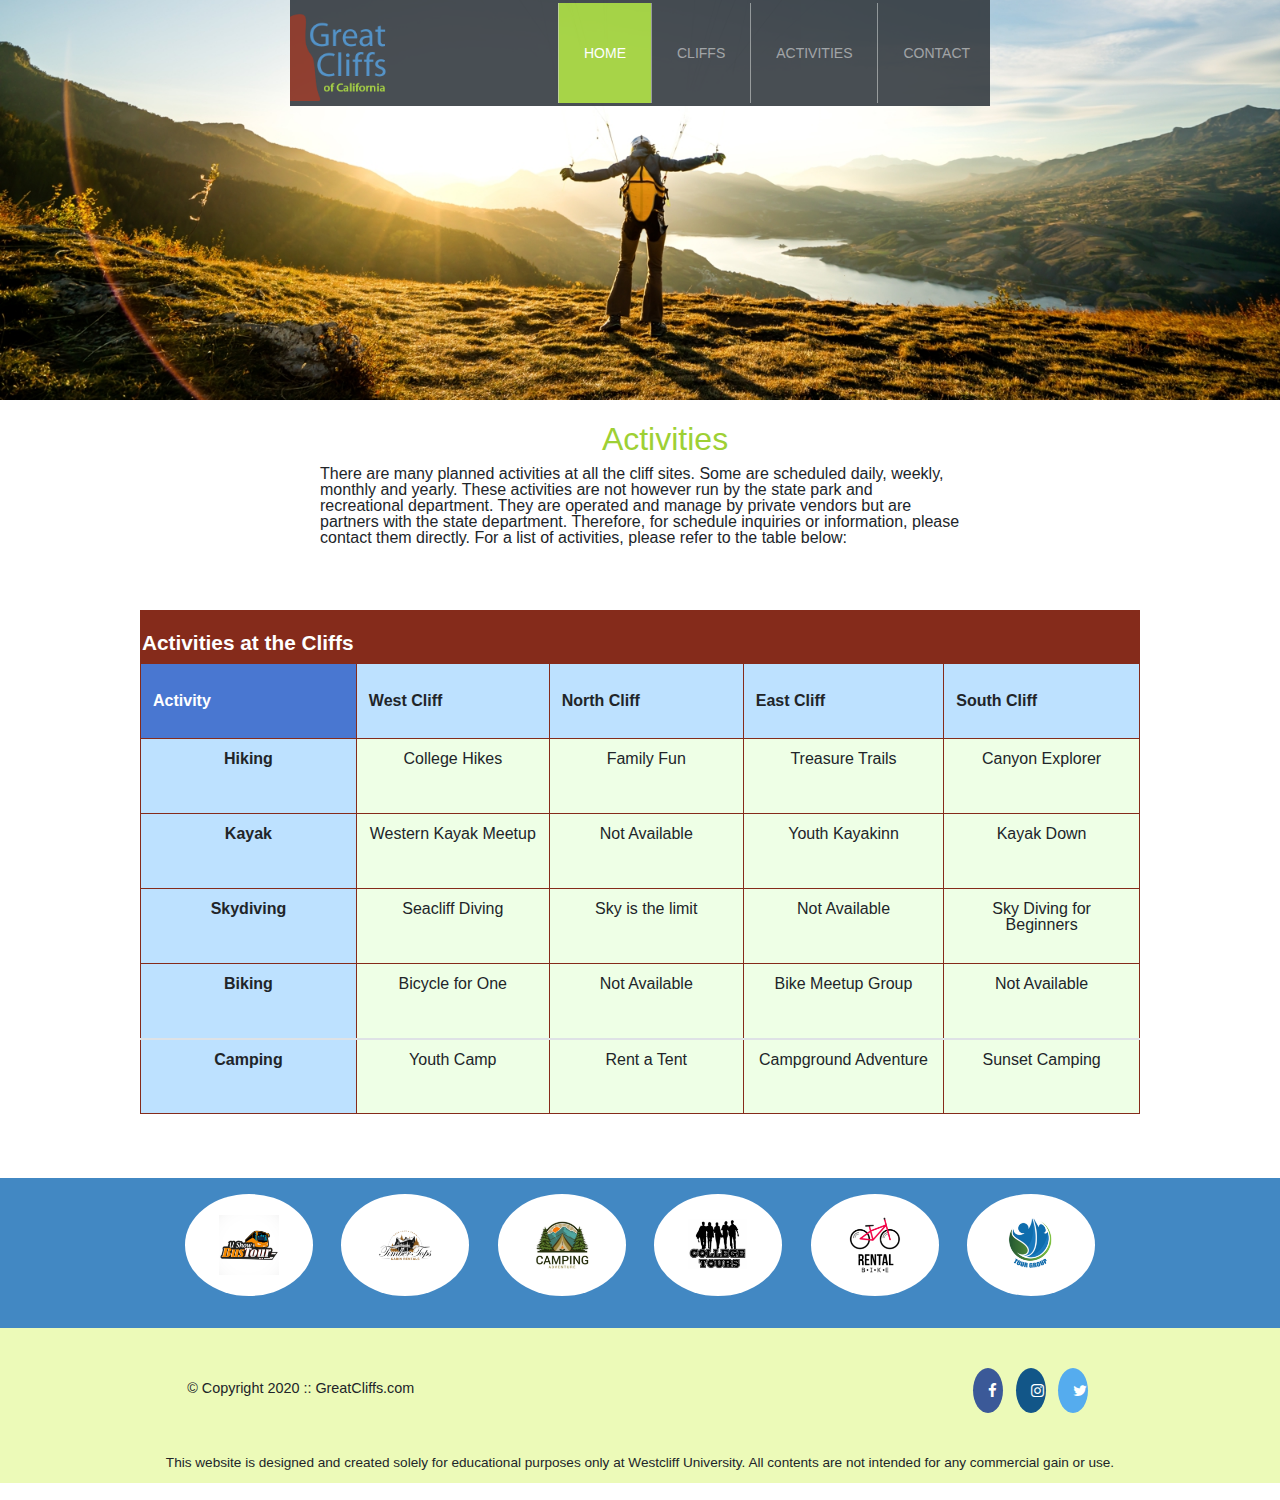
==== commit c2af7d77: "Add modal to table" ====
--- a/activities.html
+++ b/activities.html
@@ -143,15 +143,64 @@
                 </tfooter>
         </table>
 
+        <!---
         <div id="displaySelected">
             <div id="result">
                 <h4>My selected activities to enquire:</h4>
             </div>
+
             <div id="sendinfo">
                 <input type="email" placeholder="johndoe@gmail.com">
                 <button>Get Info</button>
             </div>
         </div>
+        -->
+
+        <body style="height:1500px">
+
+            <div class="pop">
+                <!-- Button to Open the Modal
+                <button type="button" class="btn btn-danger mt-5" data-toggle="modal" data-target="#myModal">
+                    Open modal
+                </button>
+                -->
+    
+                <!-- The Modal -->
+                <div class="modal" id="myModal">
+                    <div class="modal-dialog">
+                    <div class="modal-content">
+                    
+                        <!-- Modal Header -->
+                        <div class="modal-header">
+                        <h4 class="modal-title">My selected activities to enquire: </h4>
+                        <button type="button" class="close" data-dismiss="modal">&times;</button>
+                        </div>
+                        
+                        <!-- Modal body -->
+                        <div class="modal-body" id ="result">
+                        </div>
+                        
+                        <!-- Modal footer -->
+                        <div class="modal-footer">
+                            <p style="margin-right:300px;"></p>
+                            <button type="button" class="btn btn-success" data-dismiss="modal"> Back to Activities</button>
+                            <button type="button" class="btn btn-primary" data-dismiss="modal"> Get Info</button>
+                        </div>
+                        
+                    </div>
+                    </div>
+                </div>
+                
+    
+            </div>
+         
+         <!-- jQuery first, then Popper.js, then Bootstrap JS -->
+        <script src="https://ajax.googleapis.com/ajax/libs/jquery/3.5.1/jquery.min.js"></script>
+        <script src="https://cdnjs.cloudflare.com/ajax/libs/popper.js/1.16.0/umd/popper.min.js"></script>
+        <script src="https://maxcdn.bootstrapcdn.com/bootstrap/4.5.2/js/bootstrap.min.js"></script>
+           
+        </body>
+
 
     </main>
 
